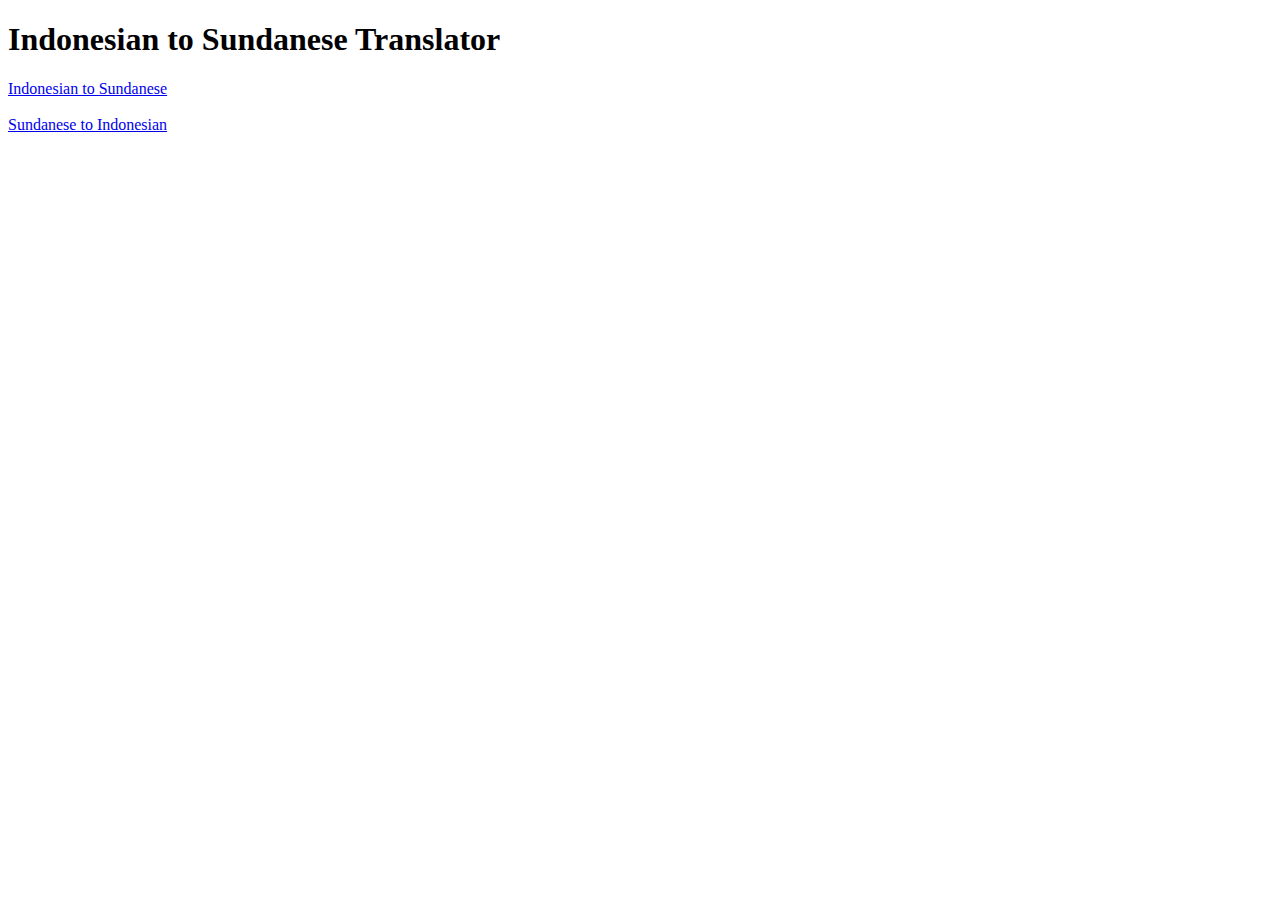
==== index.html @ c87f34dd "added index.html" ====
<!DOCTYPE html>
<html lang="en">
<head>
    <meta charset="UTF-8">
    <meta name="viewport" content="width=device-width, initial-scale=1.0">
    <title>Indonesian to Sundanese Translator</title>
</head>
<body>
    <h1>Indonesian to Sundanese Translator</h1>
    <a href="./indonesia-ke-sunda/">Indonesian to Sundanese</a>
    <br>
    <br>
    <a href="./sunda-ke-indonesia/">Sundanese to Indonesian</a>
    
</body>
</html>
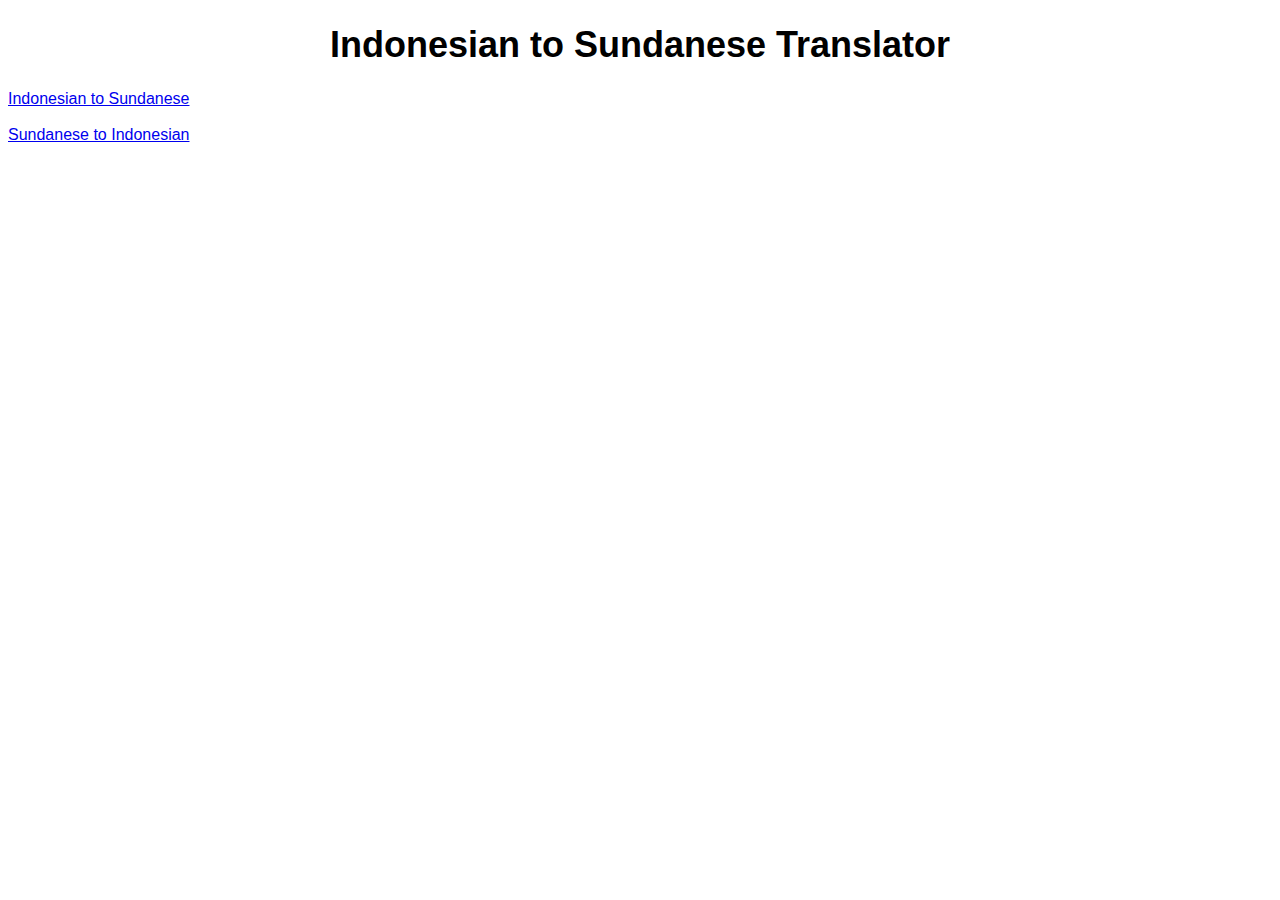
==== commit 36630a3e: "added style" ====
--- a/index.html
+++ b/index.html
@@ -3,6 +3,7 @@
 <head>
     <meta charset="UTF-8">
     <meta name="viewport" content="width=device-width, initial-scale=1.0">
+    <link rel="stylesheet" href="style.css">
     <title>Indonesian to Sundanese Translator</title>
 </head>
 <body>
--- a/style.css
+++ b/style.css
@@ -0,0 +1,57 @@
+body {
+    background-color: white;
+    font-family: Arial, Helvetica, sans-serif;
+}
+
+h1 {
+    text-align: center;
+    font-size: 4vh;
+}
+
+h2 {
+    font-size: 3vh;
+}
+
+
+.container-1 {
+    display: flex;
+    align-items: center;
+    justify-content: center;
+}
+
+.textbox-container-1 {
+    width: 50vw;
+    display: flex;
+    flex-direction: column;
+    align-items: center;
+    padding: 1%;
+    background-color: lightgray;
+    border-radius: 5px;
+    border: 1px solid black;
+}
+
+.textbox-container-1 *{
+    width: 30vw;
+    font-size: 2.5vh;
+}
+
+.textbox-container-1 input {
+    height: 100px;
+    resize: both;
+    overflow: hidden;
+}
+
+.textbox-container-2 {
+    width: 80vw;
+    display: flex;
+    flex-direction: column;
+    align-items: center;
+    padding: 1%;
+    background-color: lightgray;
+    border-radius: 5px;
+    border: 1px solid black;
+}
+
+label {
+    text-align: center;
+}